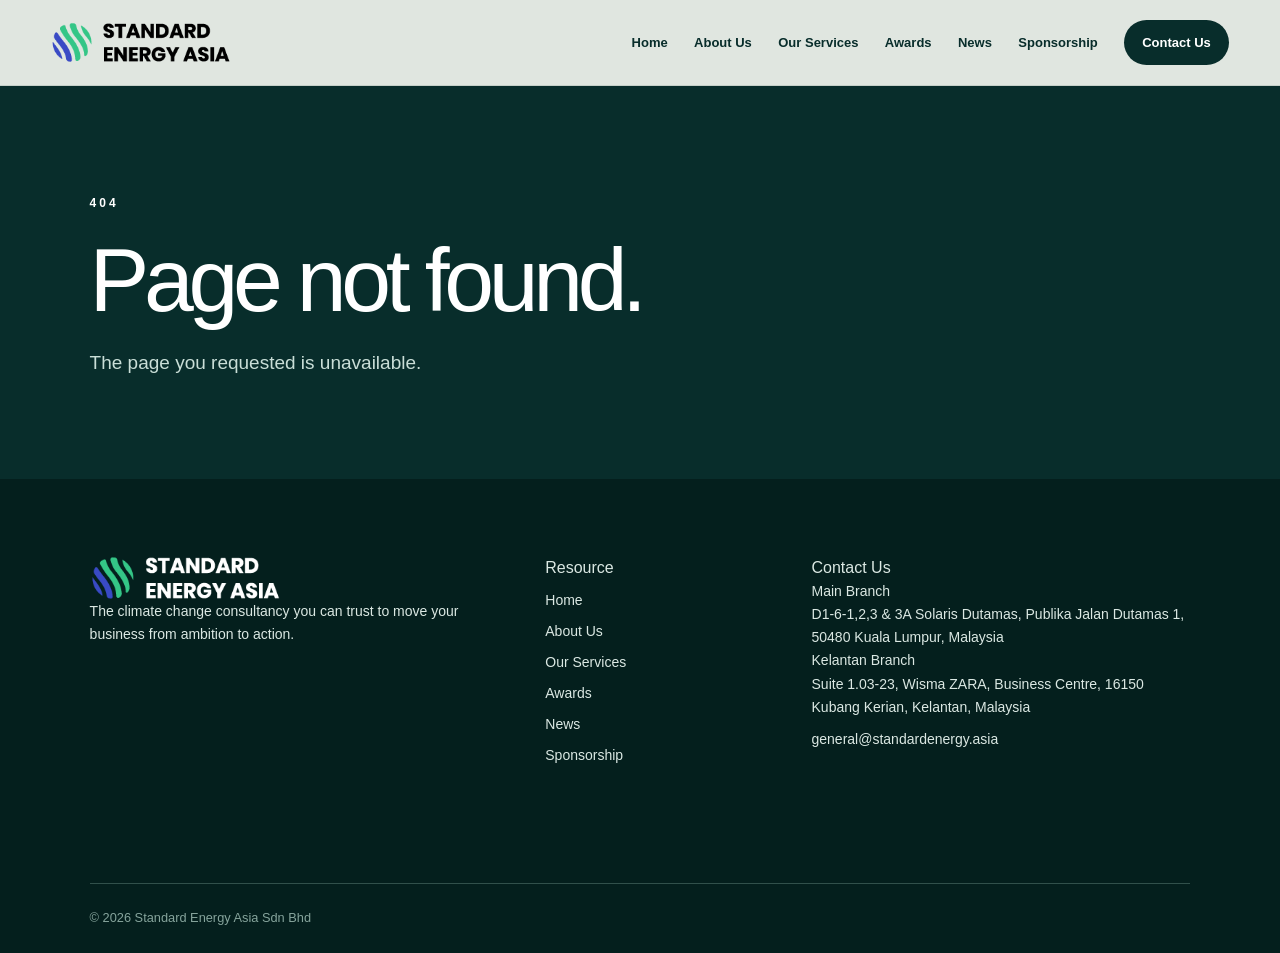
==== index.html @ 0a803896 "Upload Standard Energy Asia Vercel website" ====
<!doctype html><html lang="en"><head><meta charset="UTF-8"/><meta name="viewport" content="width=device-width,initial-scale=1"/><meta name="description" content="Standard Energy Asia sustainability and carbon management solutions."/><title>Standard Energy Asia</title>  <script type="module" crossorigin src="/assets/index-tqo02fum.js"></script>
  <link rel="stylesheet" crossorigin href="/assets/index-CVfYvHae.css">
</head><body><div id="root"></div></body></html>
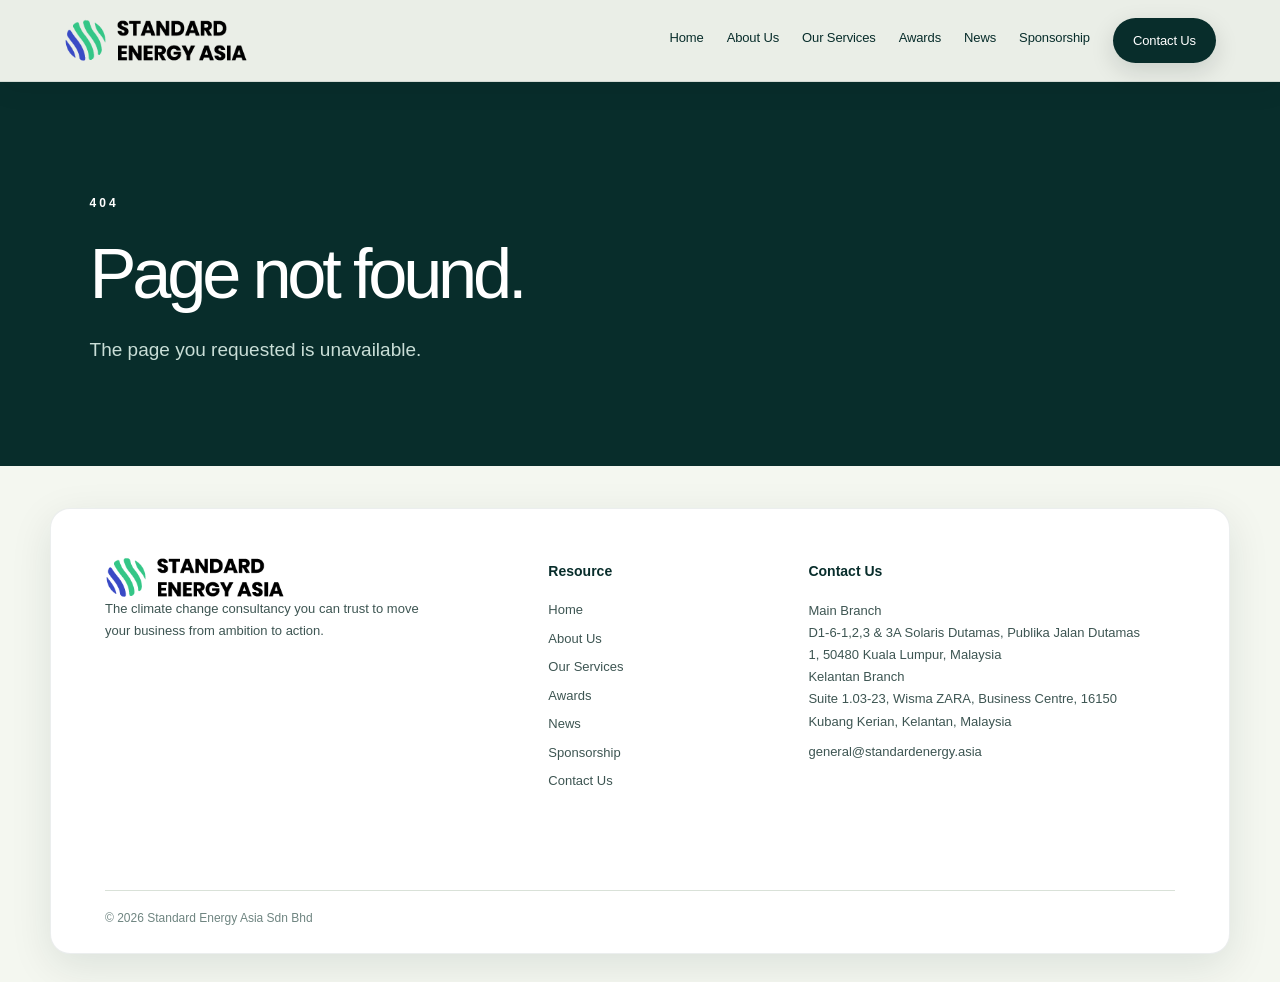
==== commit 79e1de88: "Add production SEO metadata and crawl files" ====
--- a/index.html
+++ b/index.html
@@ -1,3 +1,53 @@
-<!doctype html><html lang="en"><head><meta charset="UTF-8"/><meta name="viewport" content="width=device-width,initial-scale=1"/><meta name="description" content="Standard Energy Asia sustainability and carbon management solutions."/><title>Standard Energy Asia</title>  <script type="module" crossorigin src="/assets/index-tqo02fum.js"></script>
-  <link rel="stylesheet" crossorigin href="/assets/index-CVfYvHae.css">
-</head><body><div id="root"></div></body></html>
+<!doctype html>
+<html lang="en">
+  <head>
+    <meta charset="UTF-8" />
+    <meta name="viewport" content="width=device-width, initial-scale=1" />
+    <title>Standard Energy Asia | Sustainability &amp; Carbon Solutions</title>
+    <meta name="description" content="Standard Energy Asia helps organisations turn climate ambition into measurable impact through carbon management, sustainability strategy and resource recovery solutions." />
+    <meta name="robots" content="index, follow, max-image-preview:large" />
+    <link rel="canonical" href="https://standardenergy.asia/" />
+    <link rel="icon" type="image/png" href="/media/SEA-LOGO-100px.png" />
+    <meta property="og:type" content="website" />
+    <meta property="og:site_name" content="Standard Energy Asia" />
+    <meta property="og:title" content="Standard Energy Asia | Sustainability &amp; Carbon Solutions" />
+    <meta property="og:description" content="Practical pathways from climate ambition to measurable, long-term impact." />
+    <meta property="og:url" content="https://standardenergy.asia/" />
+    <meta property="og:image" content="https://standardenergy.asia/media/Default_lush_green_forest_with_a_winding_river_flowing_through_2.jpg" />
+    <meta name="twitter:card" content="summary_large_image" />
+    <meta name="twitter:title" content="Standard Energy Asia | Sustainability &amp; Carbon Solutions" />
+    <meta name="twitter:description" content="Practical pathways from climate ambition to measurable, long-term impact." />
+    <meta name="twitter:image" content="https://standardenergy.asia/media/Default_lush_green_forest_with_a_winding_river_flowing_through_2.jpg" />
+    <script type="application/ld+json">
+      {
+        "@context": "https://schema.org",
+        "@graph": [
+          {
+            "@type": "Organization",
+            "@id": "https://standardenergy.asia/#organization",
+            "name": "Standard Energy Asia Sdn Bhd",
+            "url": "https://standardenergy.asia/",
+            "logo": "https://standardenergy.asia/media/SEA-HEADER-LOGO-H60px-.png",
+            "email": "general@standardenergy.asia",
+            "telephone": "+60 3-6419 9711",
+            "address": [
+              { "@type": "PostalAddress", "streetAddress": "D1-6-1,2,3 & 3A Solaris Dutamas, Publika, Jalan Dutamas 1", "postalCode": "50480", "addressLocality": "Kuala Lumpur", "addressCountry": "MY" },
+              { "@type": "PostalAddress", "streetAddress": "Suite 1.03-23, Wisma ZARA, Business Centre", "postalCode": "16150", "addressLocality": "Kubang Kerian", "addressRegion": "Kelantan", "addressCountry": "MY" }
+            ]
+          },
+          {
+            "@type": "WebSite",
+            "@id": "https://standardenergy.asia/#website",
+            "url": "https://standardenergy.asia/",
+            "name": "Standard Energy Asia",
+            "publisher": { "@id": "https://standardenergy.asia/#organization" },
+            "inLanguage": "en-MY"
+          }
+        ]
+      }
+    </script>
+    <script type="module" crossorigin src="/assets/index-tqo02fum.js"></script>
+    <link rel="stylesheet" crossorigin href="/assets/index-CVfYvHae.css" />
+  </head>
+  <body><div id="root"></div></body>
+</html>
